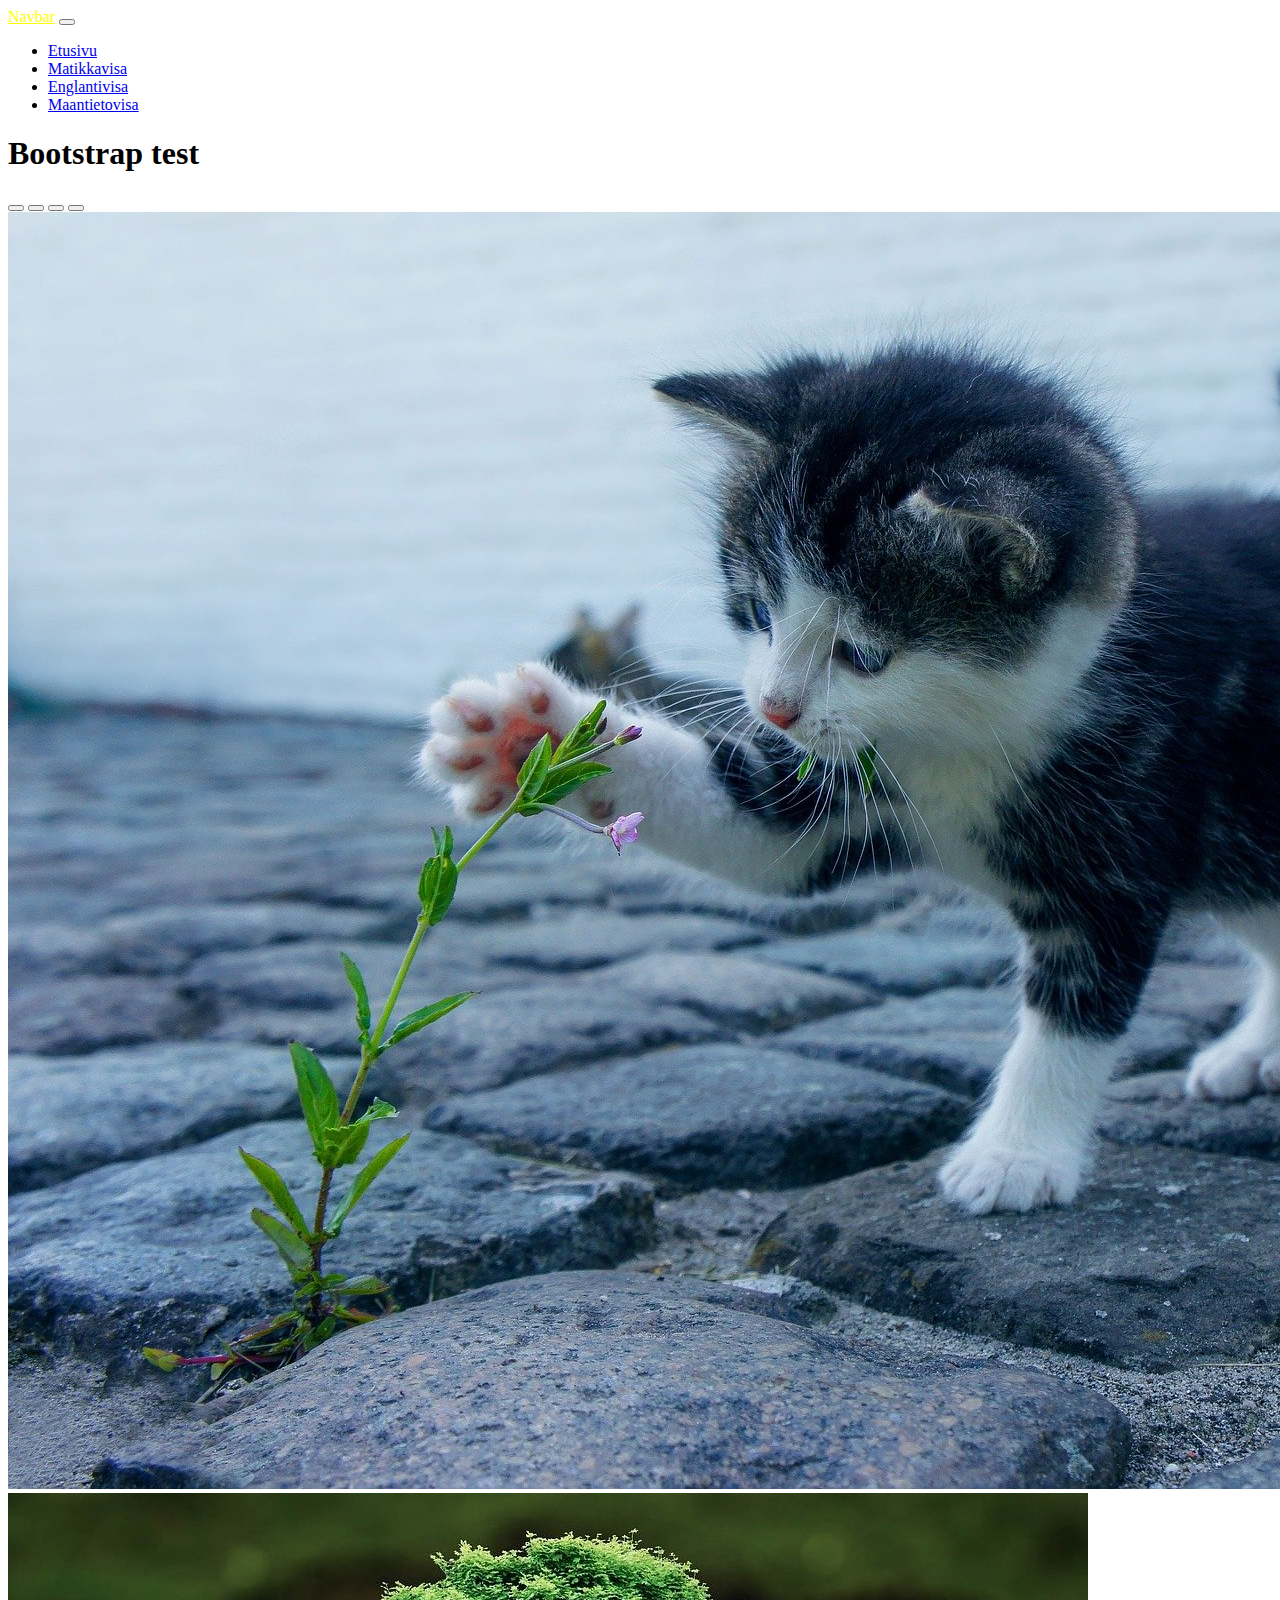
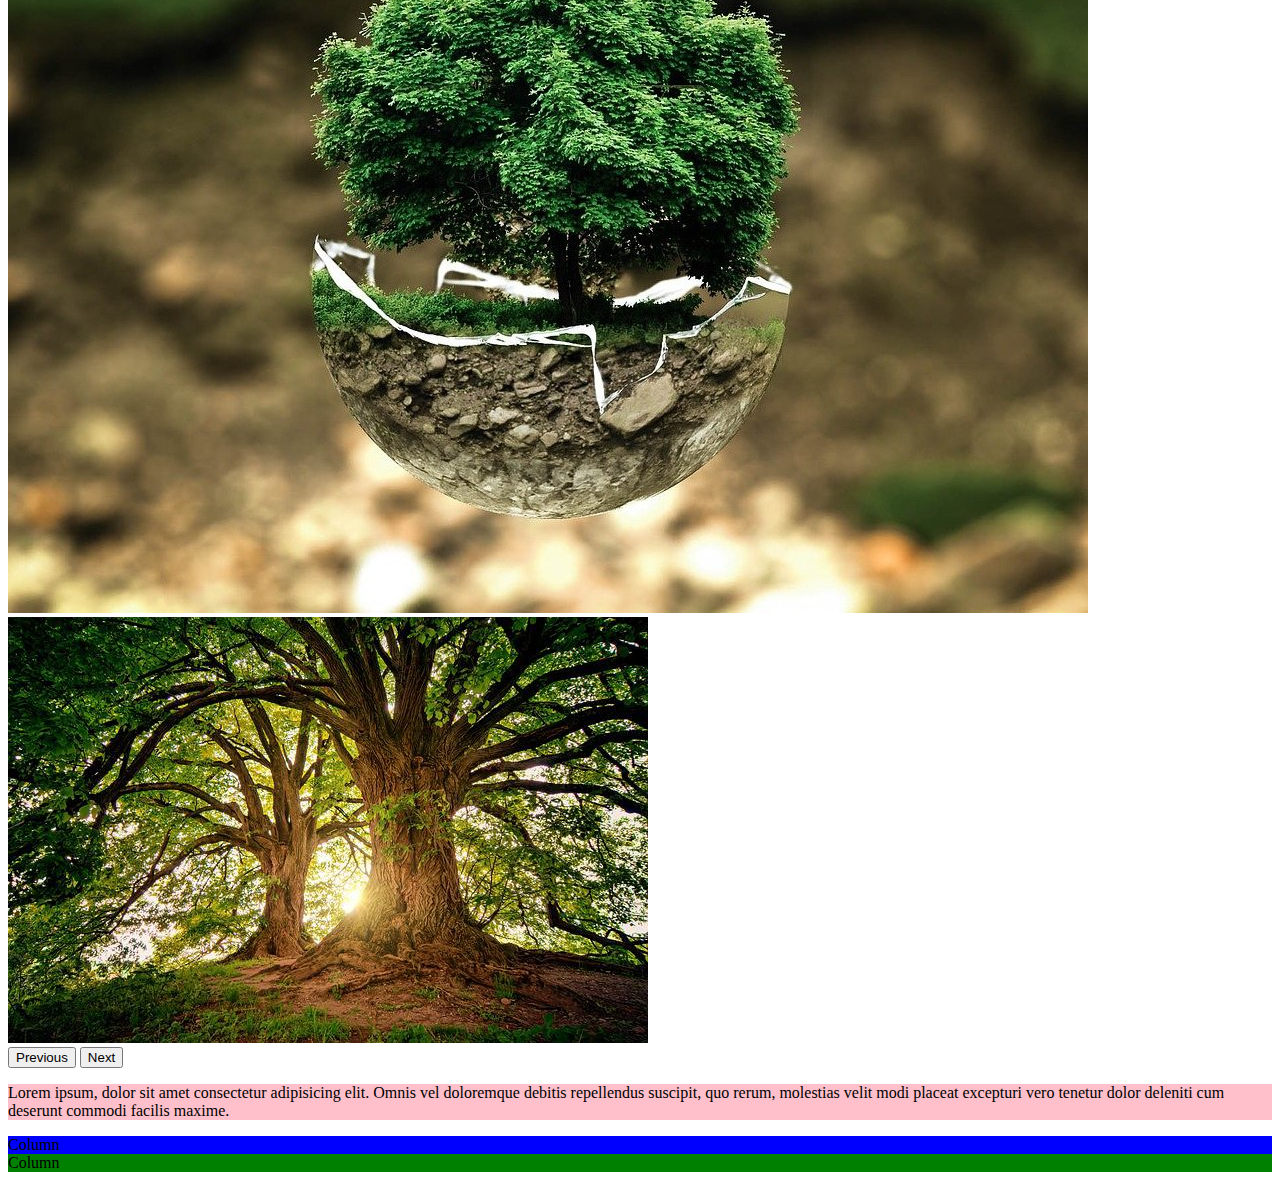
==== index.html @ 20d23a6f "Bootstrap-testi" ====
<!DOCTYPE html>
<html lang="en">
<head>
    <meta charset="UTF-8">
    <meta http-equiv="X-UA-Compatible" content="IE=edge">
    <meta name="viewport" content="width=device-width, initial-scale=1.0">
    <title>Bootstrap test</title>
    <link href="https://cdn.jsdelivr.net/npm/bootstrap@5.2.2/dist/css/bootstrap.min.css" rel="stylesheet" integrity="sha384-Zenh87qX5JnK2Jl0vWa8Ck2rdkQ2Bzep5IDxbcnCeuOxjzrPF/et3URy9Bv1WTRi" crossorigin="anonymous">
    <link rel="stylesheet" href="style.css">

</head>
<body>
    <!-- Navbar -->
    <nav class="navbar navbar-expand-lg bg-light">
        <div class="container-fluid">
          <a class="navbar-brand yellow-text" href="#">Navbar</a>
          <button class="navbar-toggler" type="button" data-bs-toggle="collapse" data-bs-target="#navbarNav" aria-controls="navbarNav" aria-expanded="false" aria-label="Toggle navigation">
            <span class="navbar-toggler-icon"></span>
          </button>
          <div class="collapse navbar-collapse" id="navbarNav">
            <ul class="navbar-nav">
              <li class="nav-item">
                <a class="nav-link active" aria-current="page" href="#">Etusivu</a>
              </li>
              <li class="nav-item">
                <a class="nav-link" href="matikkavisa.html">Matikkavisa</a>
              </li>
              <li class="nav-item">
                <a class="nav-link" href="englantivisa.html">Englantivisa</a>
              </li>
              <li class="nav-item">
                <a class="nav-link" href="maantietovisa.html">Maantietovisa</a>
              </li>
            </ul>
          </div>
        </div>
      </nav>
      <!-- Navbar päättyy -->
    <h1>Bootstrap test</h1>
    <!-- Carousel -->
    <div id="carouselExampleIndicators" class="carousel slide" data-bs-ride="true">
        <div class="carousel-indicators">
          <button type="button" data-bs-target="#carouselExampleIndicators" data-bs-slide-to="0" class="active" aria-current="true" aria-label="Slide 1"></button>
          <button type="button" data-bs-target="#carouselExampleIndicators" data-bs-slide-to="1" aria-label="Slide 2"></button>
          <button type="button" data-bs-target="#carouselExampleIndicators" data-bs-slide-to="2" aria-label="Slide 3"></button>
          <button type="button" data-bs-target="#carouselExampleIndicators" data-bs-slide-to="2" aria-label="Slide 3"></button>
        </div>
        <div class="carousel-inner">
          <div class="carousel-item active">
            <img src="images/cat.jpg" class="d-block w-100" alt="cat">
          </div>
          <div class="carousel-item">
            <img src="images/eco.jpg" class="d-block w-100" alt="eco">
          </div>
          <div class="carousel-item">
            <img src="images/trees.jpg" class="d-block w-100" alt="trees">
          </div>
        </div>
        <button class="carousel-control-prev" type="button" data-bs-target="#carouselExampleIndicators" data-bs-slide="prev">
          <span class="carousel-control-prev-icon" aria-hidden="true"></span>
          <span class="visually-hidden">Previous</span>
        </button>
        <button class="carousel-control-next" type="button" data-bs-target="#carouselExampleIndicators" data-bs-slide="next">
          <span class="carousel-control-next-icon" aria-hidden="true"></span>
          <span class="visually-hidden">Next</span>
        </button>
      </div>
      <!-- Carousel päättyy -->
      <!-- Grid -->
      <div class="container text-center">
        <div class="row">
          <div class="col-md-6 col-lg-3 pink">
            <p>Lorem ipsum, dolor sit amet consectetur adipisicing elit. Omnis vel doloremque debitis repellendus suscipit, quo rerum, molestias velit modi placeat excepturi vero tenetur dolor deleniti cum deserunt commodi facilis maxime.
            </p>
          </div>
          <div class="col-md-3 col-lg-6 blue">
            Column
          </div>
          <div class="col-md-3 col-lg-3 green">
            Column
          </div>
        </div>
      </div>
      <!-- Grid päättyy -->
    <script src="https://cdn.jsdelivr.net/npm/bootstrap@5.2.2/dist/js/bootstrap.bundle.min.js" integrity="sha384-OERcA2EqjJCMA+/3y+gxIOqMEjwtxJY7qPCqsdltbNJuaOe923+mo//f6V8Qbsw3" crossorigin="anonymous"></script>
</body>
</html>
---- style.css ----
.yellow-text {
    color: yellow;
}

.carousel-item img {
    margin: auto;
}

.pink {
    background-color: pink;
}

.blue {
    background-color: blue;
}

.green {
    background-color: green;
}
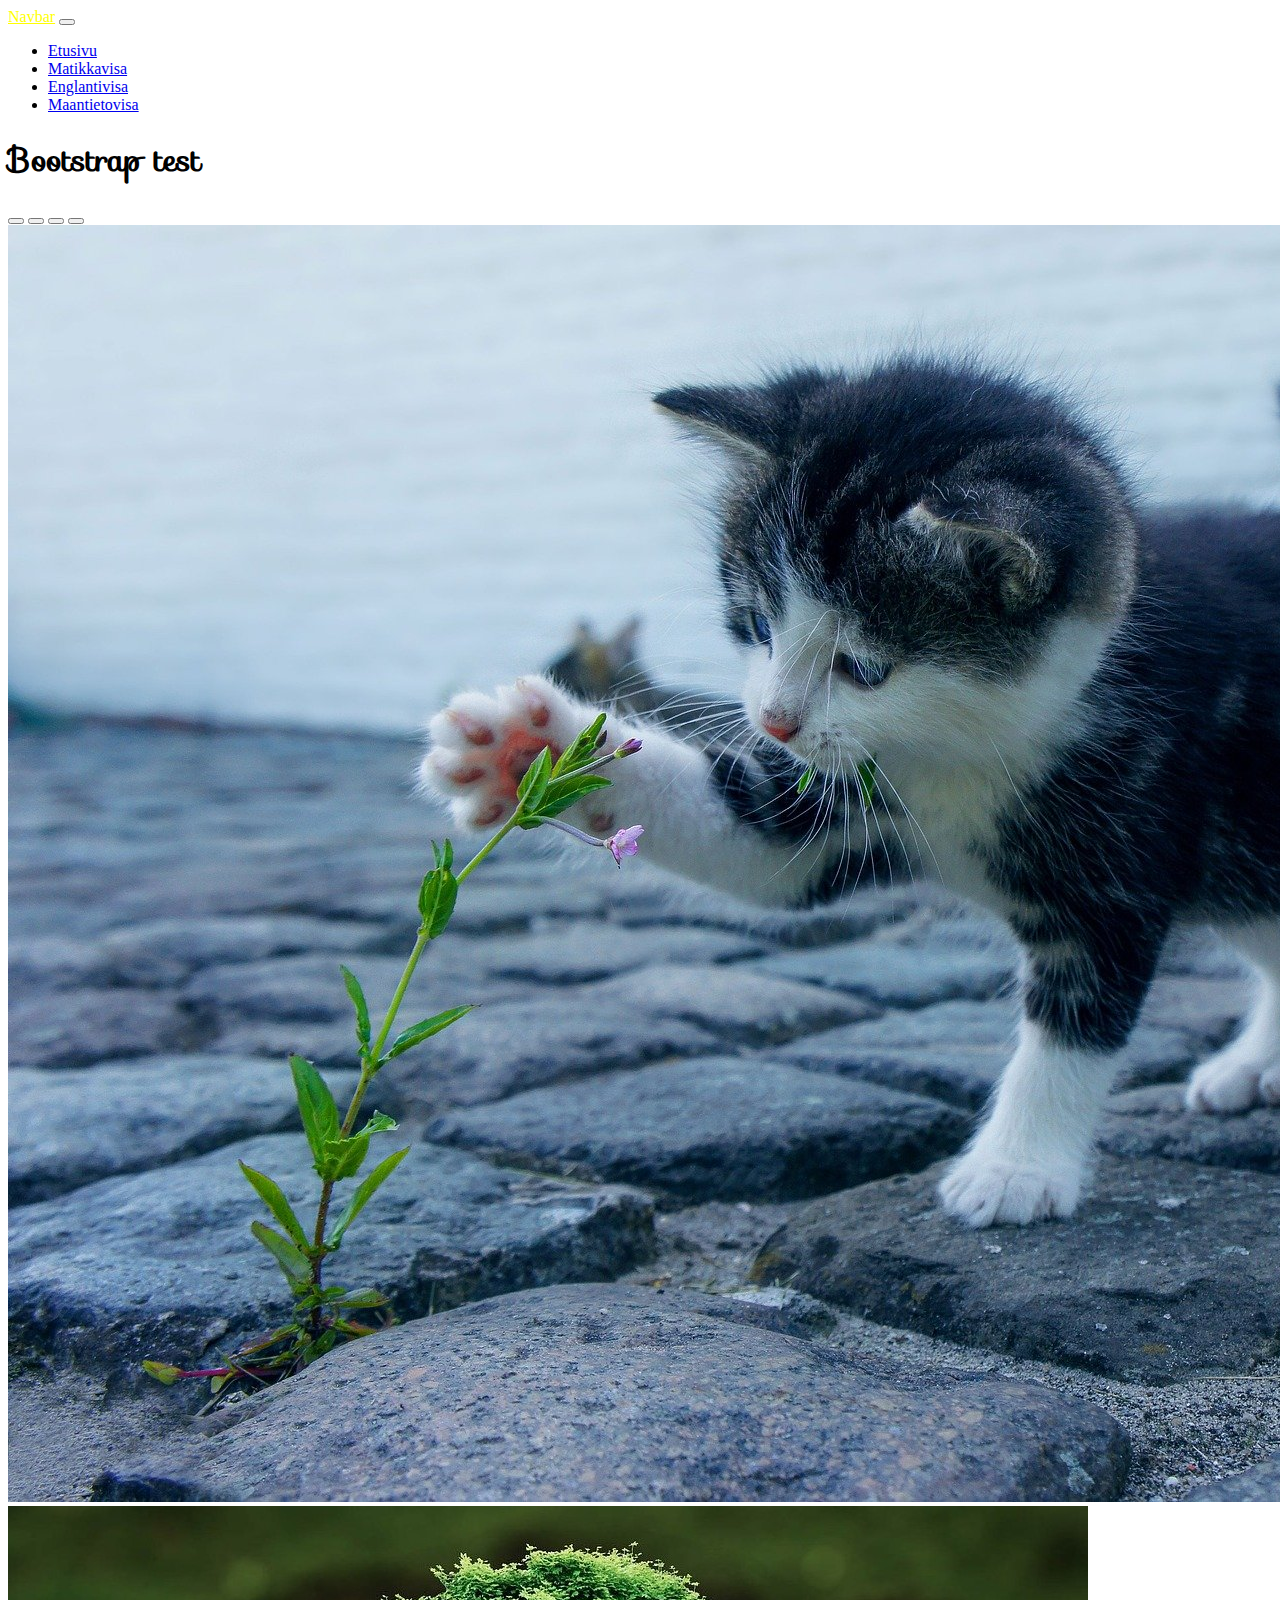
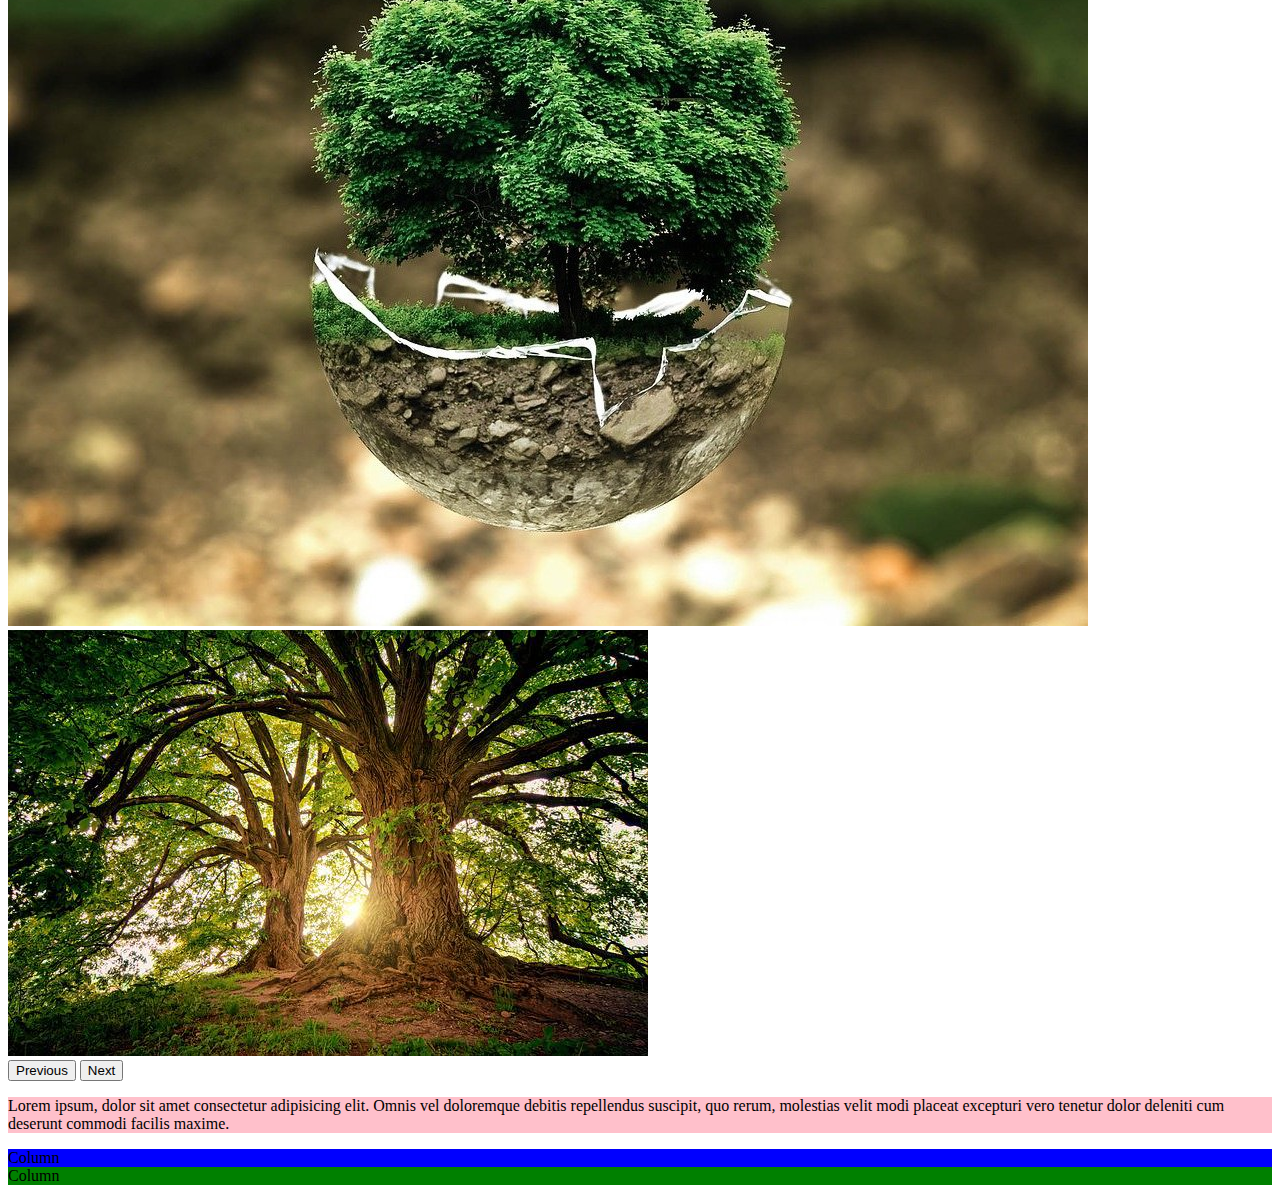
==== commit 70d77515: "Changed h1 font" ====
--- a/index.html
+++ b/index.html
@@ -6,8 +6,8 @@
     <meta name="viewport" content="width=device-width, initial-scale=1.0">
     <title>Bootstrap test</title>
     <link href="https://cdn.jsdelivr.net/npm/bootstrap@5.2.2/dist/css/bootstrap.min.css" rel="stylesheet" integrity="sha384-Zenh87qX5JnK2Jl0vWa8Ck2rdkQ2Bzep5IDxbcnCeuOxjzrPF/et3URy9Bv1WTRi" crossorigin="anonymous">
+    <link href='https://fonts.googleapis.com/css?family=Sofia' rel='stylesheet'>
     <link rel="stylesheet" href="style.css">
-
 </head>
 <body>
     <!-- Navbar -->
@@ -83,5 +83,6 @@
       </div>
       <!-- Grid päättyy -->
     <script src="https://cdn.jsdelivr.net/npm/bootstrap@5.2.2/dist/js/bootstrap.bundle.min.js" integrity="sha384-OERcA2EqjJCMA+/3y+gxIOqMEjwtxJY7qPCqsdltbNJuaOe923+mo//f6V8Qbsw3" crossorigin="anonymous"></script>
+
 </body>
 </html>--- a/style.css
+++ b/style.css
@@ -1,5 +1,9 @@
 .yellow-text {
     color: yellow;
+}
+
+h1 {
+    font-family: "Sofia", serif;
 }
 
 .carousel-item img {
